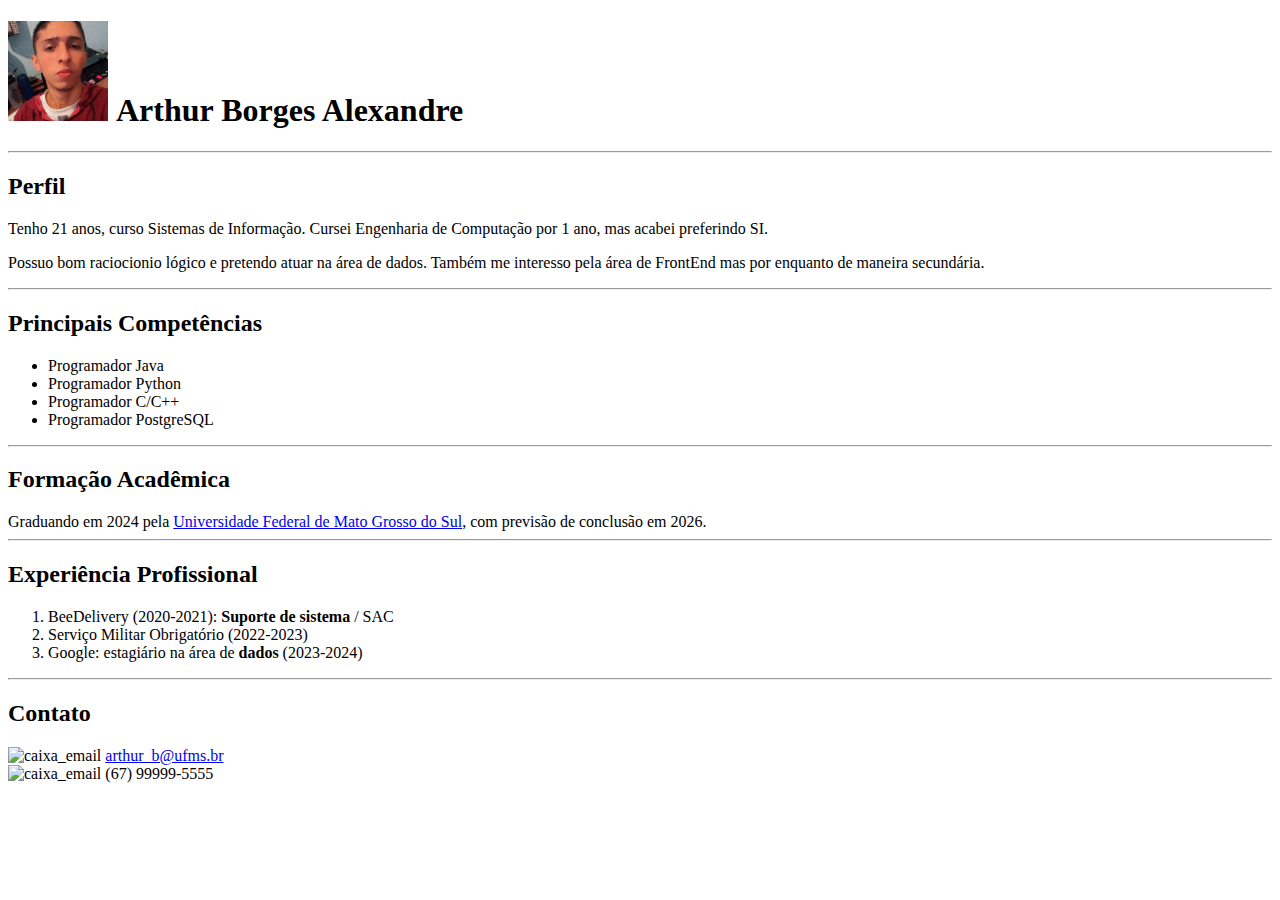
==== curriculo.html @ bdec6b48 "primeiro commit" ====
<!DOCTYPE html>
<html lang="pt-br">

  <head>
    <title>Meu Currículo</title>
  </head>
  <body>
    <h1>
      <img src="20220804_095504_6748.jpeg" alt="minha foto" height="100">
      <strong>Arthur Borges Alexandre</strong>
    </h1>
    <hr>
    <h2> <strong>Perfil</strong> </h2>
      <p> Tenho 21 anos, curso Sistemas de Informação. Cursei Engenharia de Computação por 1 ano, mas acabei preferindo SI. </p>
      <p> Possuo bom raciocionio lógico e pretendo atuar na área de dados. Também me interesso pela área de FrontEnd mas por enquanto de maneira secundária. </p>
      <hr>
    <h2> <strong>Principais Competências</strong> </h2>
    <ul>
      <li> Programador Java </li>
      <li> Programador Python </li>
      <li> Programador C/C++ </li>
      <li> Programador PostgreSQL </li>
    </ul>
    <hr>
    <h2>Formação Acadêmica</h2>
    Graduando em 2024 pela <a href="https://www.ufms.br">Universidade Federal de Mato Grosso do Sul</a>, com previsão de conclusão em 2026.
    <hr>
    <h2>Experiência Profissional</h2>
    <ol>
      <li>BeeDelivery (2020-2021): <strong>Suporte de sistema</strong> / SAC</li>
      <li>Serviço Militar Obrigatório (2022-2023)</li>
      <li>Google: estagiário na área de <strong>dados</strong> (2023-2024)</li>
    </ol>
    <hr>
    <h2>Contato</h2>
    <img src="https://github.com/JaneEleuterio/ProgWeb/blob/main/email.jpg?raw=true" alt="caixa_email" height="30"> <a href="mailto:arthur_b@ufms.br">arthur_b@ufms.br</a>
    <br>
    <img src="https://github.com/JaneEleuterio/ProgWeb/blob/main/telefone.jpg?raw=true" alt="caixa_email" height="40"> (67) 99999-5555
  </body>
</html>
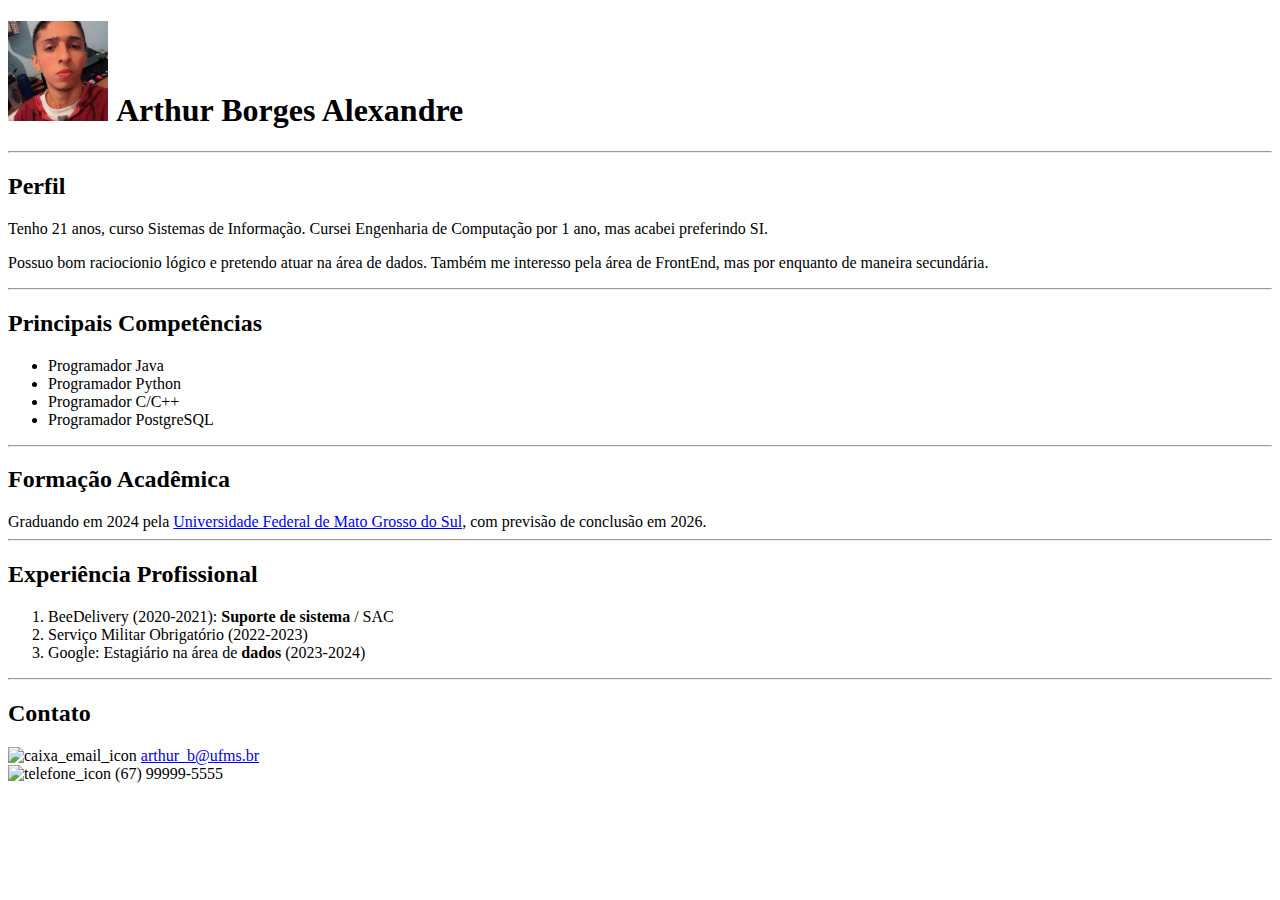
==== commit 5b0f0ace: "alteração no código" ====
--- a/curriculo.html
+++ b/curriculo.html
@@ -12,7 +12,7 @@
     <hr>
     <h2> <strong>Perfil</strong> </h2>
       <p> Tenho 21 anos, curso Sistemas de Informação. Cursei Engenharia de Computação por 1 ano, mas acabei preferindo SI. </p>
-      <p> Possuo bom raciocionio lógico e pretendo atuar na área de dados. Também me interesso pela área de FrontEnd mas por enquanto de maneira secundária. </p>
+      <p> Possuo bom raciocionio lógico e pretendo atuar na área de dados. Também me interesso pela área de FrontEnd, mas por enquanto de maneira secundária. </p>
       <hr>
     <h2> <strong>Principais Competências</strong> </h2>
     <ul>
@@ -25,16 +25,16 @@
     <h2>Formação Acadêmica</h2>
     Graduando em 2024 pela <a href="https://www.ufms.br">Universidade Federal de Mato Grosso do Sul</a>, com previsão de conclusão em 2026.
     <hr>
-    <h2>Experiência Profissional</h2>
+    <h2> <strong>Experiência Profissional</strong> </h2>
     <ol>
       <li>BeeDelivery (2020-2021): <strong>Suporte de sistema</strong> / SAC</li>
       <li>Serviço Militar Obrigatório (2022-2023)</li>
-      <li>Google: estagiário na área de <strong>dados</strong> (2023-2024)</li>
+      <li>Google: Estagiário na área de <strong>dados</strong> (2023-2024)</li>
     </ol>
     <hr>
     <h2>Contato</h2>
-    <img src="https://github.com/JaneEleuterio/ProgWeb/blob/main/email.jpg?raw=true" alt="caixa_email" height="30"> <a href="mailto:arthur_b@ufms.br">arthur_b@ufms.br</a>
+    <img src="https://github.com/JaneEleuterio/ProgWeb/blob/main/email.jpg?raw=true" alt="caixa_email_icon" height="30"> <a href="mailto:arthur_b@ufms.br">arthur_b@ufms.br</a>
     <br>
-    <img src="https://github.com/JaneEleuterio/ProgWeb/blob/main/telefone.jpg?raw=true" alt="caixa_email" height="40"> (67) 99999-5555
+    <img src="https://github.com/JaneEleuterio/ProgWeb/blob/main/telefone.jpg?raw=true" alt="telefone_icon" height="40"> (67) 99999-5555
   </body>
 </html>